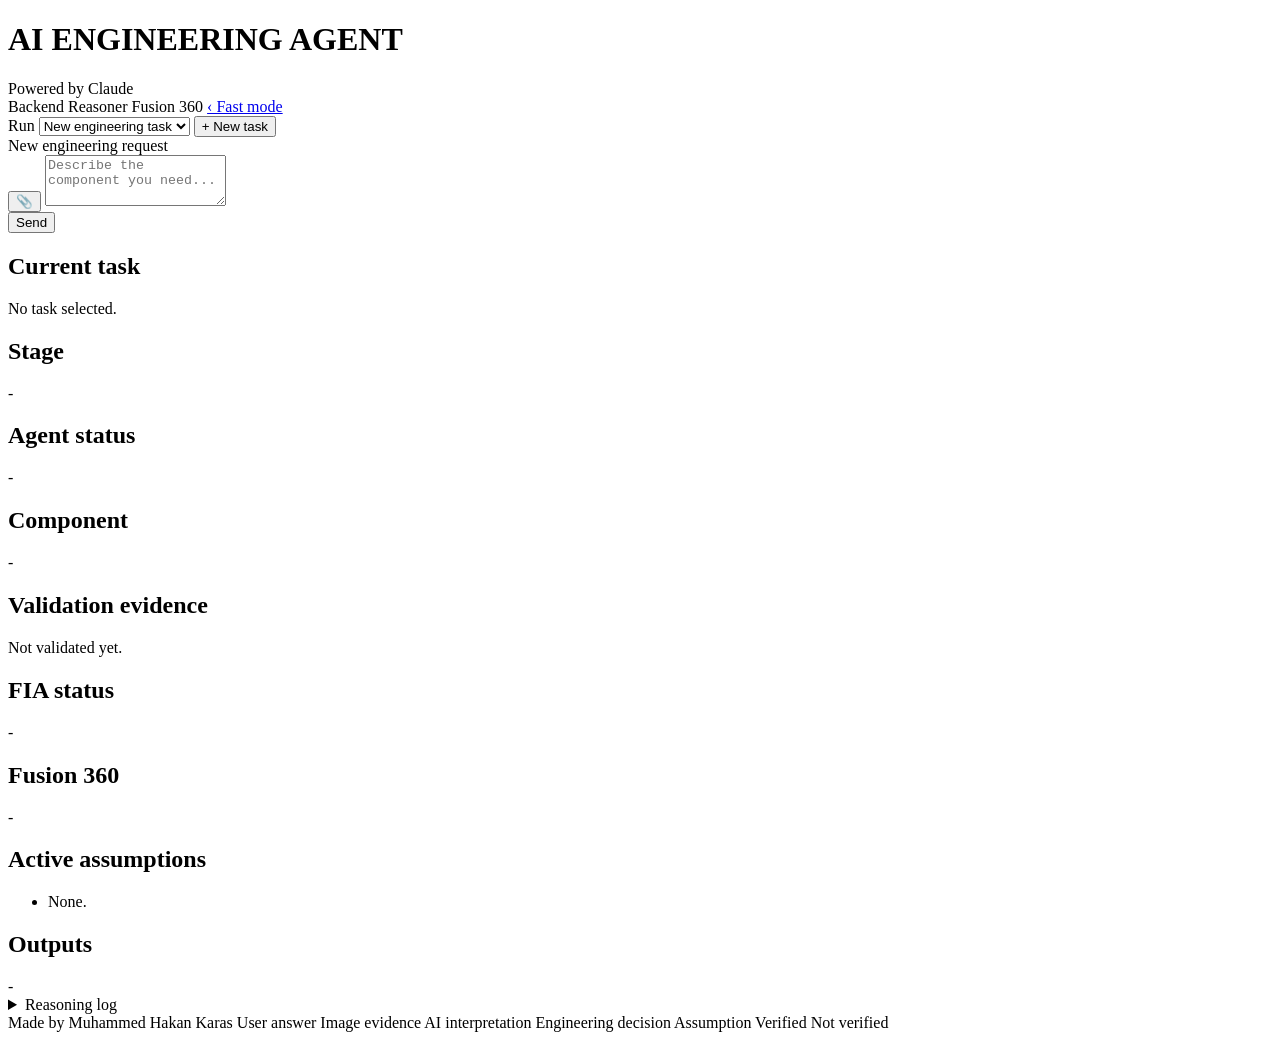
==== ui/static/advanced.html @ 7067ced0 "Initial public release Co-Authored-By: Claude Opus 5.5 <noreply@anthropic.com>" ====
<!doctype html>
<html lang="en">
<head>
  <meta charset="utf-8">
  <meta name="viewport" content="width=device-width, initial-scale=1">
  <title>AI Engineering Agent - Advanced (strict mode)</title>
  <link rel="preconnect" href="https://fonts.googleapis.com">
  <link rel="stylesheet" href="https://fonts.googleapis.com/css2?family=Titillium+Web:wght@400;600;700;900&family=JetBrains+Mono:wght@400;600&display=swap">
  <link rel="stylesheet" href="/static/styles.css">
</head>
<body>
  <header class="topbar">
    <div class="brand">
      <span class="mark" aria-hidden="true"><i></i><i></i><i></i></span>
      <div>
        <h1>AI ENGINEERING AGENT</h1>
        <span class="powered">Powered by Claude</span>
      </div>
    </div>
    <div class="status-pills">
      <span class="pill" id="pill-backend"><b></b><span>Backend</span></span>
      <span class="pill" id="pill-reasoner"><b></b><span>Reasoner</span></span>
      <span class="pill" id="pill-fusion"><b></b><span>Fusion 360</span></span>
      <a class="pill link" href="/" title="Fast mode: one brief to an assembled concept">‹ Fast mode</a>
    </div>
  </header>

  <nav class="pipeline" id="pipeline" aria-label="Workflow stage"></nav>

  <main class="layout">
    <section class="chat-col">
      <div class="chat-toolbar">
        <label for="run-select">Run</label>
        <select id="run-select"><option value="">New engineering task</option></select>
        <button class="ghost" id="btn-new" type="button">+ New task</button>
        <span class="toolbar-note" id="toolbar-note"></span>
      </div>

      <div class="chat" id="chat" aria-live="polite"></div>

      <form class="composer" id="composer">
        <div class="composer-mode" id="composer-mode">New engineering request</div>
        <div class="attach-previews" id="attach-previews" hidden></div>
        <div class="composer-row">
          <button type="button" class="ghost attach" id="btn-attach" title="Attach an image (PNG, JPEG, GIF, WebP; max 5 MB)" aria-label="Attach image">&#128206;</button>
          <input type="file" id="file-input" accept="image/png,image/jpeg,image/gif,image/webp" multiple hidden>
          <textarea id="input" rows="3" placeholder="Describe the component you need..."></textarea>
          <div class="composer-actions">
            <button type="submit" id="btn-send">Send</button>
            <button type="button" class="ghost" id="btn-retry" hidden>Check again</button>
          </div>
        </div>
        <div class="composer-hint" id="composer-hint"></div>
      </form>
    </section>

    <aside class="panel" id="panel">
      <div class="panel-block">
        <h2>Current task</h2>
        <p id="p-task" class="muted">No task selected.</p>
      </div>
      <div class="panel-grid">
        <div class="panel-block"><h2>Stage</h2><p id="p-stage" class="mono">-</p></div>
        <div class="panel-block"><h2>Agent status</h2><p id="p-status" class="mono">-</p></div>
      </div>
      <div class="panel-block">
        <h2>Component</h2>
        <div id="p-component" class="muted">-</div>
      </div>
      <div class="panel-block">
        <h2>Validation evidence</h2>
        <div id="p-validation" class="muted">Not validated yet.</div>
      </div>
      <div class="panel-grid">
        <div class="panel-block"><h2>FIA status</h2><div id="p-fia" class="muted">-</div></div>
        <div class="panel-block"><h2>Fusion 360</h2><div id="p-fusion" class="muted">-</div></div>
      </div>
      <div class="panel-block">
        <h2>Active assumptions</h2>
        <ul id="p-assumptions" class="assumption-list"><li class="muted">None.</li></ul>
      </div>
      <div class="panel-block">
        <h2>Outputs</h2>
        <div id="p-outputs" class="muted">-</div>
      </div>
      <details class="panel-block">
        <summary>Reasoning log</summary>
        <ul id="p-log" class="log"></ul>
      </details>
    </aside>
  </main>

  <footer class="footer">
    <span>Made by Muhammed Hakan Karas</span>
    <span class="legend">
      <i class="lg user"></i>User answer <i class="lg image"></i>Image evidence <i class="lg interp"></i>AI interpretation <i class="lg decision"></i>Engineering decision
      <i class="lg assumption"></i>Assumption <i class="lg verified"></i>Verified <i class="lg notver"></i>Not verified
    </span>
  </footer>

  <script src="/static/advanced.js"></script>
</body>
</html>
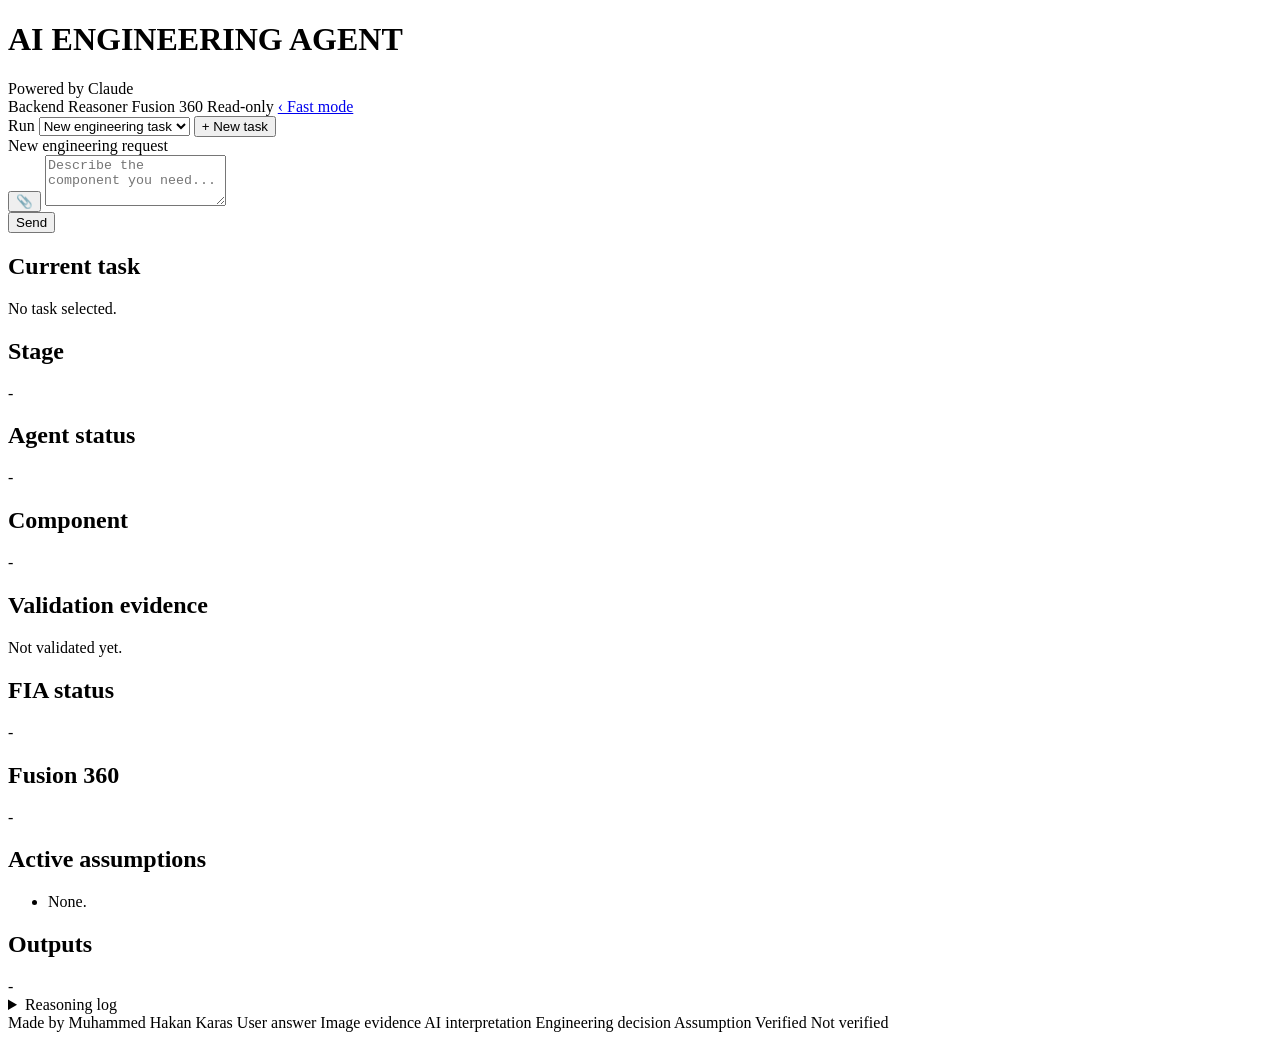
==== commit f00352e3: "ui: add a read-only mode for browsing recorded runs python -m ui --read-only serves the recorded run" ====
--- a/ui/static/advanced.html
+++ b/ui/static/advanced.html
@@ -4,8 +4,6 @@
   <meta charset="utf-8">
   <meta name="viewport" content="width=device-width, initial-scale=1">
   <title>AI Engineering Agent - Advanced (strict mode)</title>
-  <link rel="preconnect" href="https://fonts.googleapis.com">
-  <link rel="stylesheet" href="https://fonts.googleapis.com/css2?family=Titillium+Web:wght@400;600;700;900&family=JetBrains+Mono:wght@400;600&display=swap">
   <link rel="stylesheet" href="/static/styles.css">
 </head>
 <body>
@@ -21,6 +19,7 @@
       <span class="pill" id="pill-backend"><b></b><span>Backend</span></span>
       <span class="pill" id="pill-reasoner"><b></b><span>Reasoner</span></span>
       <span class="pill" id="pill-fusion"><b></b><span>Fusion 360</span></span>
+      <span class="pill ro-only" title="Started with python -m ui --read-only: recorded runs can be browsed, nothing can be started or changed"><b></b><span>Read-only</span></span>
       <a class="pill link" href="/" title="Fast mode: one brief to an assembled concept">‹ Fast mode</a>
     </div>
   </header>
